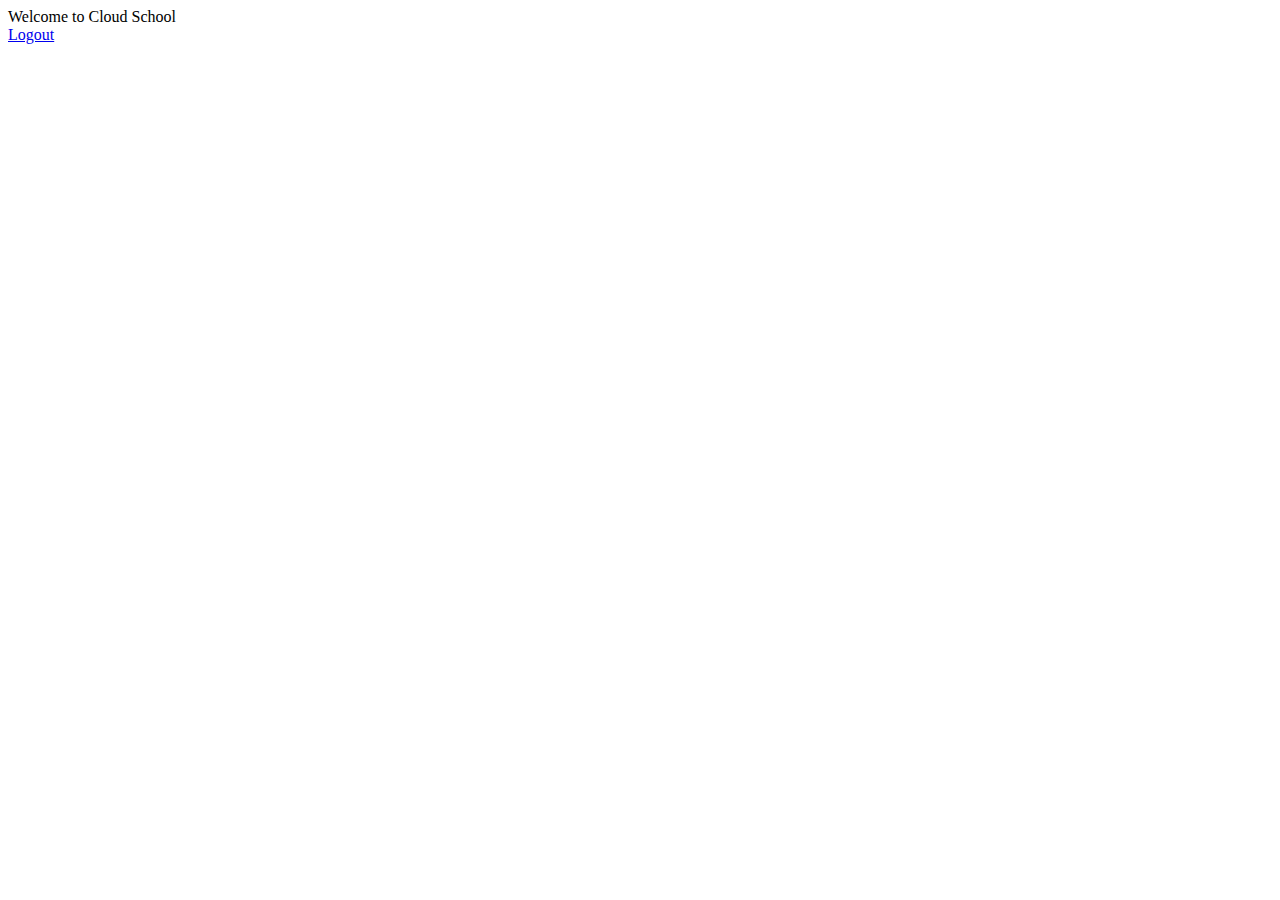
==== cloudschool-webapp/src/main/webapp/WEB-INF/views/home.html @ ef45df2c "Project skeleton is created" ====
<!DOCTYPE html SYSTEM "http://www.thymeleaf.org/dtd/xhtml1-strict-thymeleaf-spring3-3.dtd">
<html xmlns="http://www.w3.org/1999/xhtml"
      xmlns:th="http://www.thymeleaf.org">
<head>
   <title>CLOUD SCHOOL</title>
</head>
<body>
    <div>
        Welcome to Cloud School
    </div>
    <a href="/cloudschool/logout">Logout</a>
</body>
</html>
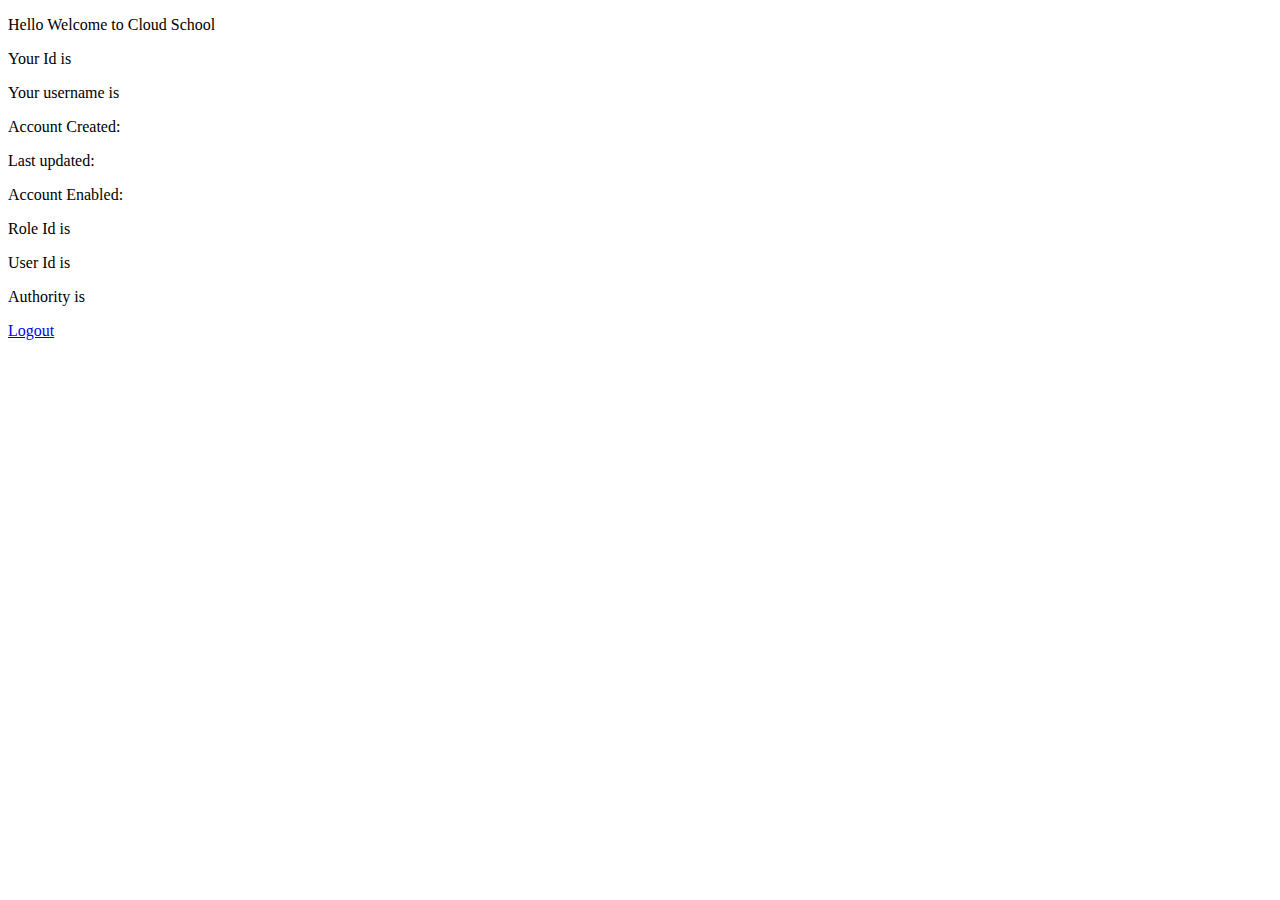
==== commit 28e79bd5: "Security feature is updated" ====
--- a/cloudschool-webapp/src/main/webapp/WEB-INF/views/home.html
+++ b/cloudschool-webapp/src/main/webapp/WEB-INF/views/home.html
@@ -5,8 +5,18 @@
    <title>CLOUD SCHOOL</title>
 </head>
 <body>
-    <div>
-        Welcome to Cloud School
+    <div th:if="${user != null}">
+        <p>Hello  <b th:text="${user.firstname}"></b> Welcome to Cloud School</p>
+        <p>Your Id is <b th:text="${user.id}"></b></p>
+        <p>Your username is <b th:text="${user.username}"></b></p>
+        <p>Account Created: <b th:text="${user.createDate}"></b></p>
+        <p>Last updated: <b th:text="${user.updateDate}"></b></p>
+        <p>Account Enabled: <b th:text="${user.enabled}"></b></p>
+    </div>
+    <div th:if="${roles != null}">
+        <p>Role Id is <b th:text="${roles.userRoleId}"></b></p>
+        <p>User Id is <b th:text="${roles.userId}"></b></p>
+        <p>Authority is <b th:text="${roles.authority}"></b></p>
     </div>
     <a href="/cloudschool/logout">Logout</a>
 </body>
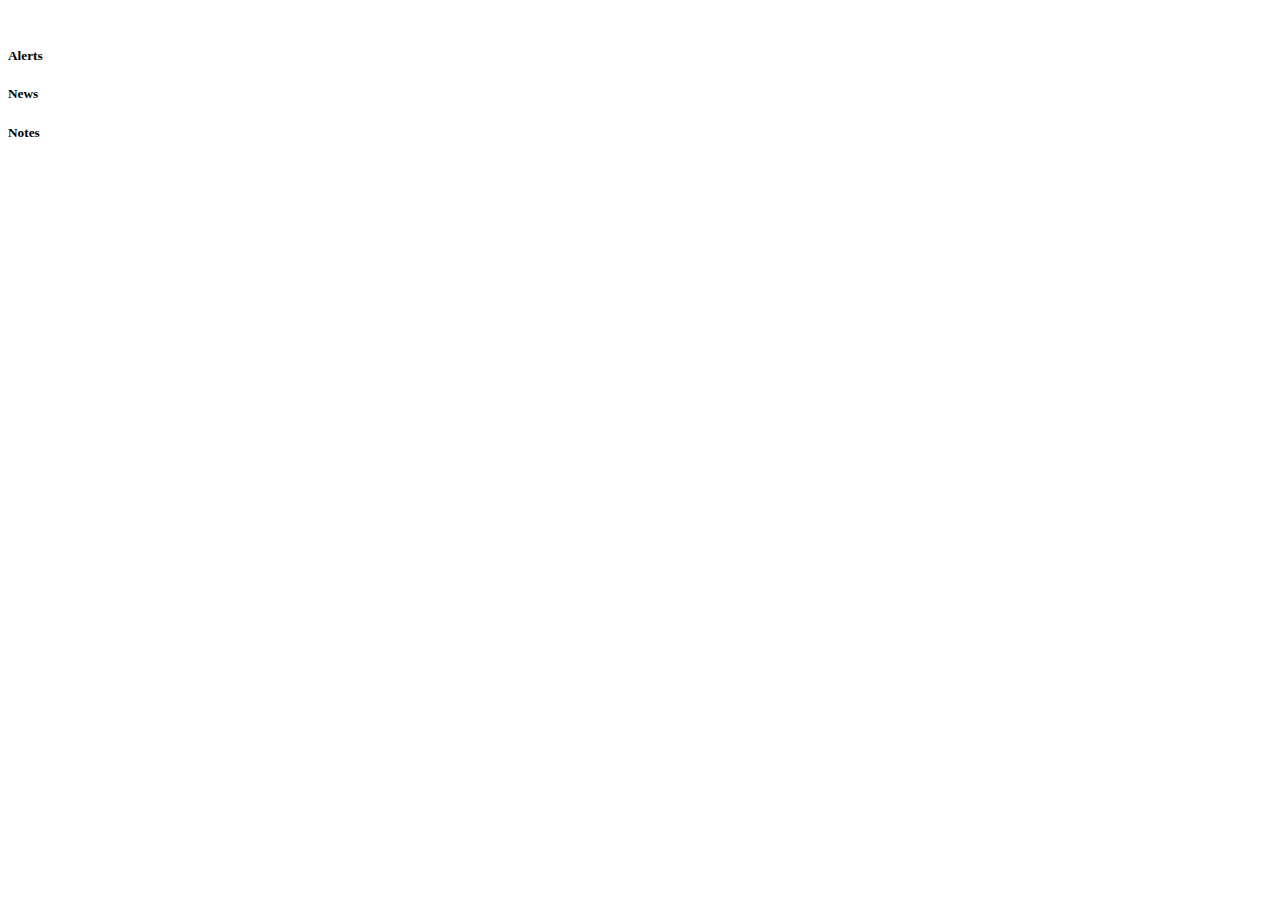
==== commit b3fb4c85: "Display of User name is removed from home and added in top." ====
--- a/cloudschool-webapp/src/main/webapp/WEB-INF/views/home.html
+++ b/cloudschool-webapp/src/main/webapp/WEB-INF/views/home.html
@@ -1,23 +1,47 @@
 <!DOCTYPE html SYSTEM "http://www.thymeleaf.org/dtd/xhtml1-strict-thymeleaf-spring3-3.dtd">
-<html xmlns="http://www.w3.org/1999/xhtml"
-      xmlns:th="http://www.thymeleaf.org">
-<head>
-   <title>CLOUD SCHOOL</title>
-</head>
+<html xmlns="http://www.w3.org/1999/xhtml" xmlns:th="http://www.thymeleaf.org">
+
+<head th:include="includes/header :: header"></head>
+
 <body>
-    <div th:if="${user != null}">
-        <p>Hello  <b th:text="${user.firstname}"></b> Welcome to Cloud School</p>
-        <p>Your Id is <b th:text="${user.id}"></b></p>
-        <p>Your username is <b th:text="${user.username}"></b></p>
-        <p>Account Created: <b th:text="${user.createDate}"></b></p>
-        <p>Last updated: <b th:text="${user.updateDate}"></b></p>
-        <p>Account Enabled: <b th:text="${user.enabled}"></b></p>
+<div class="container">
+    <div class="row-fluid">
+        <div class="span12">
+            <br/>
+            <div th:include="includes/top :: top"></div>
+            <div class="row-fluid">
+                <div class="span3">
+                    <div class="well">
+                        <div th:include="includes/menu :: menu"></div>
+                    </div>
+                </div>
+                <div class="span9">
+                    <div class="well">
+                        <div class="row-fluid">
+                            <div class="span4">
+                                <div class="well widget">
+                                    <h5>Alerts</h5>
+                                </div>
+                            </div>
+                            <div class="span4">
+                                <div class="well widget">
+                                    <h5>News</h5>
+                                </div>
+                            </div>
+                            <div class="span4">
+                                <div class="well widget">
+                                    <h5>Notes</h5>
+                                </div>
+                            </div>
+                        </div>
+                    </div>
+                </div>
+            </div>
+        </div>
     </div>
-    <div th:if="${roles != null}">
-        <p>Role Id is <b th:text="${roles.userRoleId}"></b></p>
-        <p>User Id is <b th:text="${roles.userId}"></b></p>
-        <p>Authority is <b th:text="${roles.authority}"></b></p>
-    </div>
-    <a href="/cloudschool/logout">Logout</a>
+</div>
+
+<div th:include="includes/footer :: footer"></div>
+
 </body>
 </html>